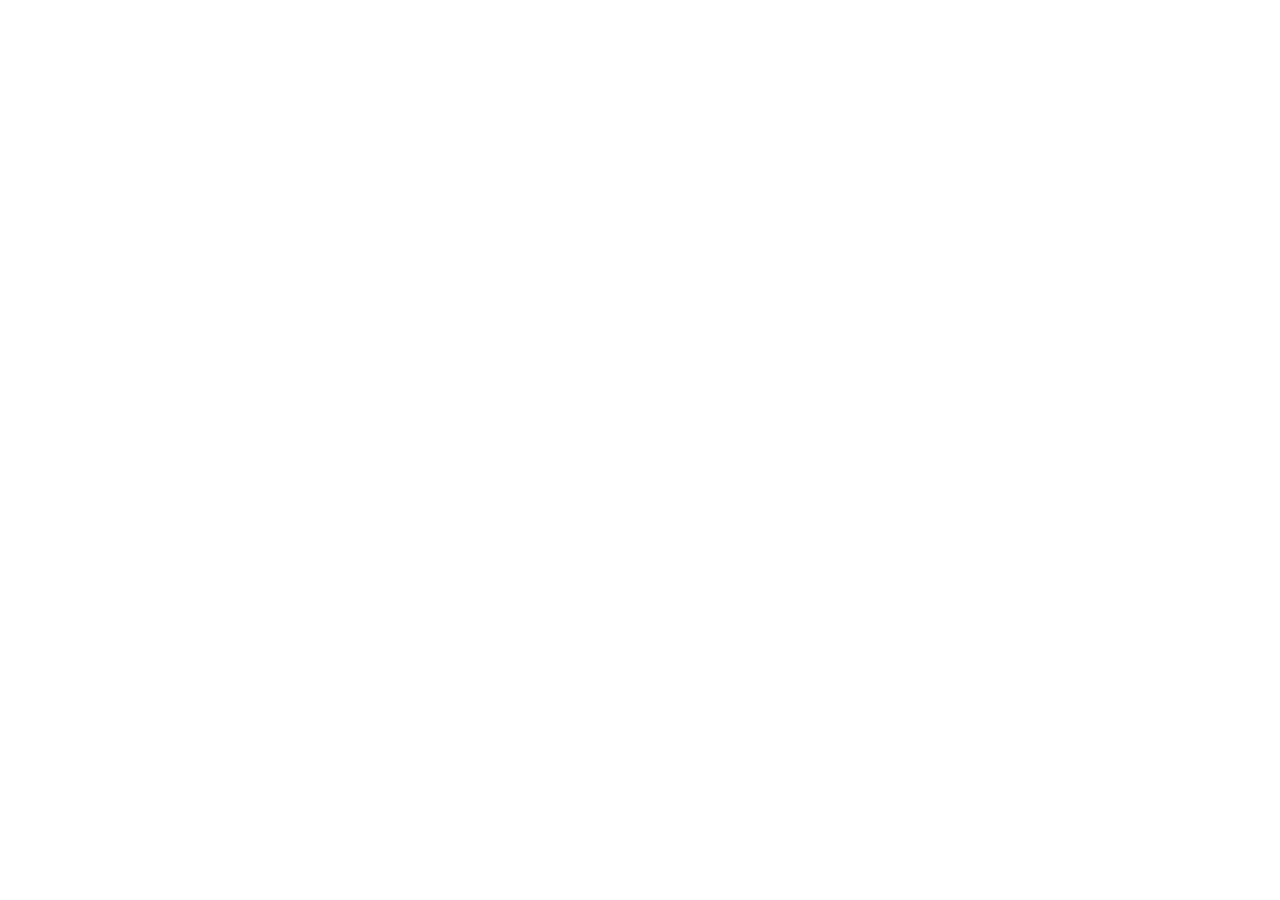
==== hw1/table.html @ e5847f2c "HW1 word document and table.html created" ====
<!DOCTYPE html>
<html lang="en">
<meta charset="utf-8">
  <body>
    <script src="http://d3js.org/d3.v3.min.js"></script>
    <script>

      d3.json("countries_2012.json", function(error, data){
        
        var columns = Object.keys(data.data[0]);

        var table = d3.select("body").append("table"),
          thead = table.append("thead")
                       .attr("class", "thead");
          tbody = table.append("tbody");

        table.append("caption")
          .html("World Countries Ranking");

        thead.append("tr").selectAll("th")
          .data(columns)
        .enter()
          .append("th")
          .text(function(d) { return d; })
          .on("click", function(header, i) {
            tbody.selectAll("tr").sort(function(a, b) {
              return d3.descending(a[header], b[header]);
            });
          });

        var rows = tbody.selectAll("tr.row")
          .data(data.data)
          .enter()
          .append("tr").attr("class", "row");

        var cells = rows.selectAll("td")
          .data(function(row) {
              return d3.range(Object.keys(row).length).map(function(column, i) {
                  return row[Object.keys(row)[i]];
              });
          })
          .enter()
          .append("td")
          .text(function(d) { return d; })
          .on("mouseover", function(d, i) {

            d3.select(this.parentNode)
              .style("background-color", "#F3ED86");
        
          }).on("mouseout", function() {

            tbody.selectAll("tr")
              .style("background-color", null)
              .selectAll("td")
              .style("background-color", null);

          });

      });
    </script> 
  </body>
</html>
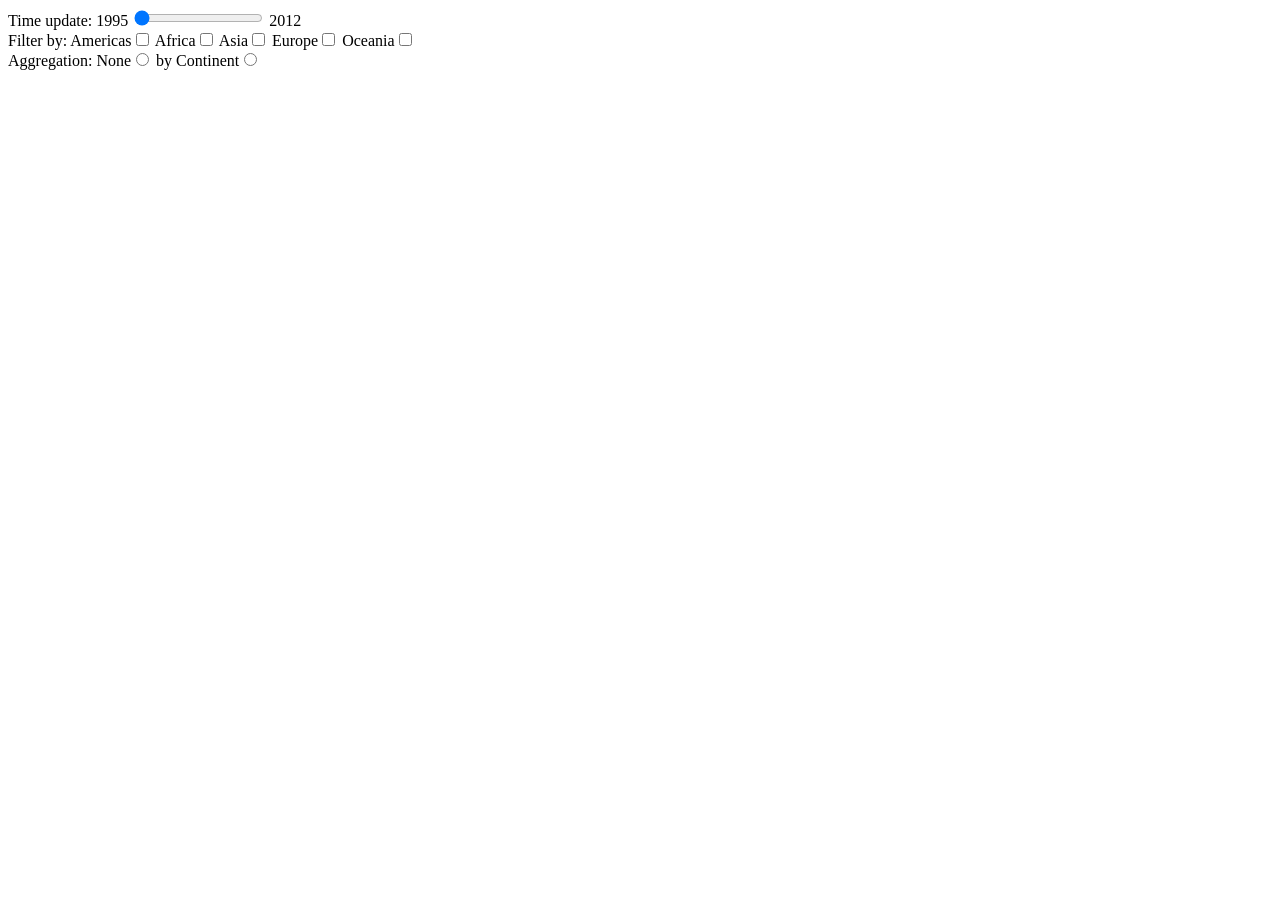
==== commit d25571b7: "HW1 update, need to work on sort,filter,aggregation and the last problem" ====
--- a/hw1/table.html
+++ b/hw1/table.html
@@ -1,14 +1,64 @@
+
 <!DOCTYPE html>
 <html lang="en">
 <meta charset="utf-8">
+<head>
+<style>
+table,th,td{
+  text-align: middle;
+  border: 1px solid gray
+}
+tbody tr:nth-child(odd) {
+ /* apply zebra pattern to table body */
+   background-color: #ccc;
+}
+</style>
+</head>
   <body>
-    <script src="http://d3js.org/d3.v3.min.js"></script>
-    <script>
+  Time update: 1995
+  <input type="range" name="points" min="1995" max="2012" step="1" value="0" id="slider-time" oninput=";" >
+   2012
+  <br>
+  Filter by:
+  <label>Americas<input type="checkbox" name="Americas" value="Americas" title="Americas" onchange"('changed!')"></input></label>
+  <label>Africa<input type="checkbox" name="Africa" value="Africa" title="Africa" onchange"('changed!')"></input></label>
+  <label>Asia<input type="checkbox" name="Asia" value="Asia" title="Asia" onchange"('changed!')"></input></label>
+  <label>Europe<input type="checkbox" name="Europe" value="Europe" title="Europe" onchange"('changed!')"></input></label>
+  <label>Oceania<input type="checkbox" name="Oceania" value="Oceania" title="Oceania" onchange"('changed!')"></input></label>
+  <br>
+  Aggregation:
+  <label>None<input type="radio" name="None" value="None" onclick=""></label>
+  <label>by Continent<input type="radio" name="by Continent" value="by Continent" onclick=""></label>
+  <script src="http://d3js.org/d3.v3.min.js"></script>
+ 
+   <script>
 
-      d3.json("countries_2012.json", function(error, data){
+      d3.json("data/countries_2012.json", function(error, data){
+
         
-        var columns = Object.keys(data.data[0]);
+		// data is the array in the json file, data[0],data[1] refers the 1st, 2nd element(list)
+		// object.keys get the key (the other half is value) of each element, since all elements
+		// have the same keys, only values differ, thus the number in the square bracket could be
+		// any as long as it is within the range, var  columns is the key( head value arrays)
+		var columns = Object.keys(data[1])
 
+		// use slice and concat to select and form a new array as head
+		var head = columns.slice(6,7).concat(columns.slice(1,2),columns.slice(2,3),columns.slice(4,5),columns.slice(7));
+		
+		// create a new array to hold the selected columns' rows
+		var data_filtered = [];
+		
+		// create an object to be held within the data_filtered array, to hold each country's selected data
+		var data_filtertext = {};
+		
+		// use forEach function to fill in the new data array and apply text formatting using D3 for certain columns
+		data.forEach(function(country,i) {
+			data_filtertext[i] = {"name":country.name, "continent":country.continent, "gdp":d3.format(' .3s')(country.gdp), "life_expectancy":d3.round(country.life_expectancy,1),
+			"population":d3.format(',')(country.population), "year":country.year}
+			data_filtered.push(data_filtertext[i])
+			});
+		
+		// var table has three appends thead,tbody,caption
         var table = d3.select("body").append("table"),
           thead = table.append("thead")
                        .attr("class", "thead");
@@ -16,46 +66,48 @@
 
         table.append("caption")
           .html("World Countries Ranking");
-
+		  
+        //thead has one direct append tr, which has a class row declared later
         thead.append("tr").selectAll("th")
-          .data(columns)
+          .data(head)
         .enter()
           .append("th")
+		  //th under tr is the actual head of the table
+		  //d default is the whatever contained in the dataset(column)
+		  // it returns text as a function 
           .text(function(d) { return d; })
+		  // add an action when click occurs, sort 
           .on("click", function(header, i) {
             tbody.selectAll("tr").sort(function(a, b) {
               return d3.descending(a[header], b[header]);
             });
           });
 
+        // create tr.row, assign class row to tr
+		// all json file's array is entered into tr.row
         var rows = tbody.selectAll("tr.row")
-          .data(data.data)
+          .data(data_filtered)
           .enter()
           .append("tr").attr("class", "row");
-
+        
+		// create td, the value of each row,the data is a map function of column and row
         var cells = rows.selectAll("td")
           .data(function(row) {
-              return d3.range(Object.keys(row).length).map(function(column, i) {
+              return d3.range(Object.keys(row).length).map(function(head, i) {
                   return row[Object.keys(row)[i]];
               });
           })
           .enter()
           .append("td")
+		  //return the value in the above declared function
           .text(function(d) { return d; })
-          .on("mouseover", function(d, i) {
 
-            d3.select(this.parentNode)
-              .style("background-color", "#F3ED86");
-        
-          }).on("mouseout", function() {
-
-            tbody.selectAll("tr")
-              .style("background-color", null)
-              .selectAll("td")
-              .style("background-color", null);
-
-          });
-
+        d3.selectAll("input").each(function(d) { 
+        if(d3.select(this).attr("type") == "checkbox" && d3.select(this).node().checked) {
+        // Current name of the checkbox is d3.select(this).attr("name")
+	     return selection.text;
+        }
+});
       });
     </script> 
   </body>
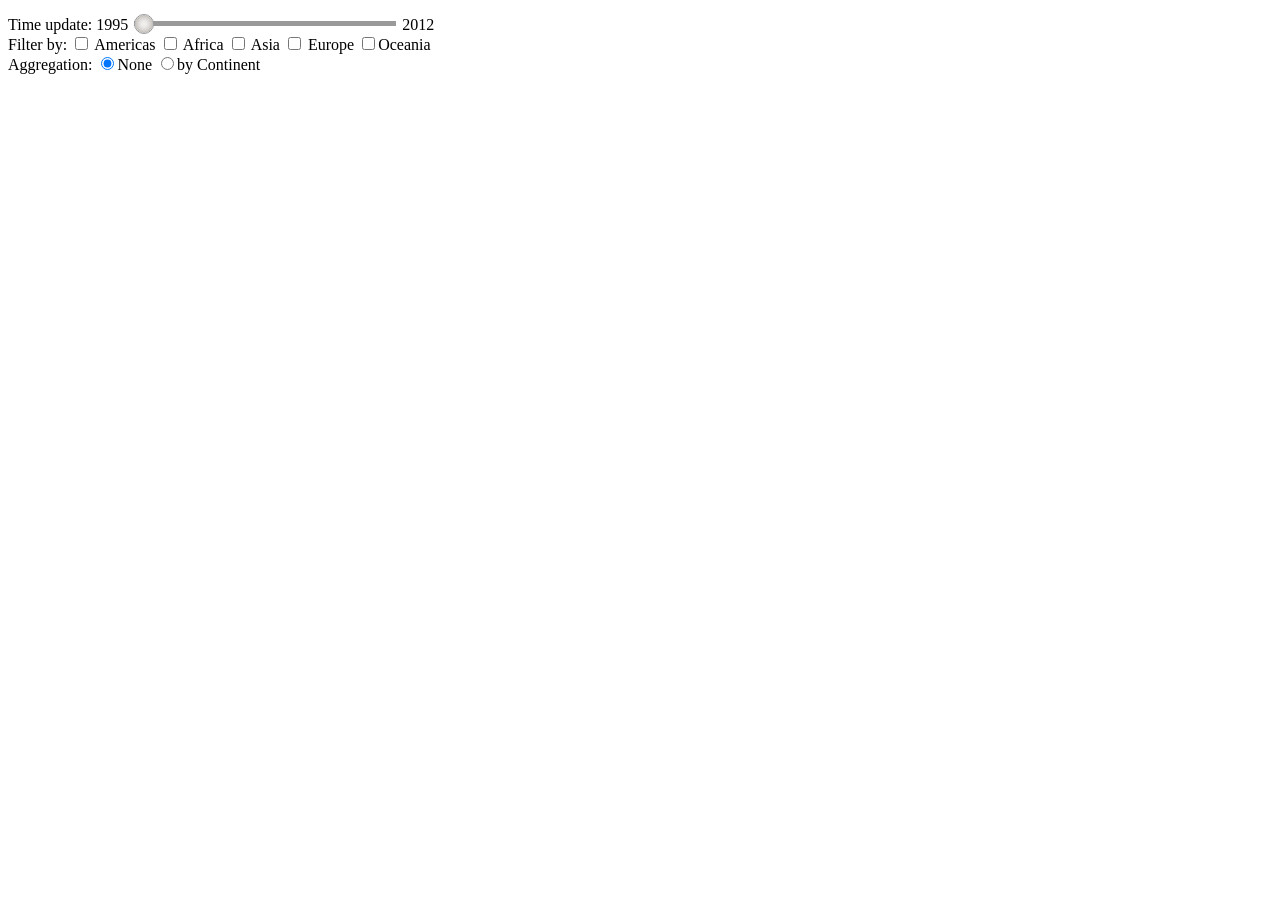
==== commit 8de1678a: "homework1 completed" ====
--- a/hw1/table.html
+++ b/hw1/table.html
@@ -1,114 +1,292 @@
-
 <!DOCTYPE html>
 <html lang="en">
 <meta charset="utf-8">
 <head>
-<style>
-table,th,td{
-  text-align: middle;
-  border: 1px solid gray
-}
-tbody tr:nth-child(odd) {
- /* apply zebra pattern to table body */
-   background-color: #ccc;
-}
-</style>
+  <style>
+    table{
+      border-collapse: collapse;
+    }
+    table,th,td, caption {
+        /*To add solid lines in the cells*/
+        border: solid 1px black;
+    }
+    tr:hover td{
+        background-color: Gold;
+    }
+    input[type='range'] {
+        -webkit-appearance: none;
+        background-color: #999;
+        height: 5px;
+        width: 262px;
+        vertical-align: 4px;
+    }
+    input[type='range']::-webkit-slider-thumb {
+        -webkit-appearance: none ;
+        border-radius: 200px;
+        background-color: #FFF;
+        box-shadow:inset 0 0 10px;
+        border: 1px solid #999;
+        height: 20px;
+        width: 20px;
+    }
+    rect {
+        fill-opacity:.8;
+    }
+
+  </style>
 </head>
+<script src="http://d3js.org/d3.v3.min.js"></script>
+ 
   <body>
-  Time update: 1995
-  <input type="range" name="points" min="1995" max="2012" step="1" value="0" id="slider-time" oninput=";" >
-   2012
-  <br>
-  Filter by:
-  <label>Americas<input type="checkbox" name="Americas" value="Americas" title="Americas" onchange"('changed!')"></input></label>
-  <label>Africa<input type="checkbox" name="Africa" value="Africa" title="Africa" onchange"('changed!')"></input></label>
-  <label>Asia<input type="checkbox" name="Asia" value="Asia" title="Asia" onchange"('changed!')"></input></label>
-  <label>Europe<input type="checkbox" name="Europe" value="Europe" title="Europe" onchange"('changed!')"></input></label>
-  <label>Oceania<input type="checkbox" name="Oceania" value="Oceania" title="Oceania" onchange"('changed!')"></input></label>
-  <br>
-  Aggregation:
-  <label>None<input type="radio" name="None" value="None" onclick=""></label>
-  <label>by Continent<input type="radio" name="by Continent" value="by Continent" onclick=""></label>
-  <script src="http://d3js.org/d3.v3.min.js"></script>
- 
-   <script>
-
-      d3.json("data/countries_2012.json", function(error, data){
-
+    <P>
+      Time update: 
+      <label id="ymin" value="">1995</label>
+	  <!--<label for="1995">1995</label>-->
+      <input type="range" name="points" min="1995" max="2012" step="1" value="0" id="slider-time" oninput="rangechanged(this.value)"> 
+	  <!--<label for="1995">2012</label>-->
+	  <label id="ymax" value="">2012</label>
+      </br>Filter by: 
+      <label>
+        <input type="checkbox" name="Americas" value="Americas" title="Americas" onchange="reactFunc();">
+        </input>Americas
+      </label>
+      <label>
+        <input type="checkbox" name="Africa" value="Africa" title="Africa" onchange="reactFunc()">
+        </input>Africa
+      </label>
+      <label>
+        <input type="checkbox" name="Asia" value="Asia" title="Asia" onchange="reactFunc()">
+        </input>Asia
+      </label>
+      <label>
+        <input type="checkbox" name="Europe" value="Asia" title="Europe" onchange="reactFunc()">
+        </input>Europe
+      </label>
+      <label>
+        <input type="checkbox" name="Oceania" value="Oceania" title="Oceania" onchange="reactFunc()">Oceania
+        </input>
+      </label>
+      <br>
+      Aggregation:
+      <label><input type="radio" name="aggr" value="False" onchange="reactFunc()" checked="checked">None
+      <input type="radio" name="aggr" value="True" onchange="reactFunc()" >by Continent</label>
+    </P>
+    <script src="d3.min.js"></script>
+    <script>
+    var sorting = "desc"
+    var dataset = []
+    var dyear = []
+    var sYear = ""
+    var sDataset = []
+    var aggreg = "";
+    var sCont = [];
+    //DATA LOAD
+    d3.json("data/countries_1995_2012.json", function(error, data){
+      //generate
+      data.map(function(d,i){
+            for (i = 0; i < d.years.length; i++) {
+                var dat = {
+                  name: d.name,
+                  continent: d.continent,
+                  gdp: d.years[i].gdp,
+                  life_expectancy: d.years[i].life_expectancy,
+                  population: d.years[i].population,
+                  year: d.years[i].year
+                };
+            
+                dataset.push(dat);
+                //for min and max
+                dyear.push(d.years[i].year);
+            }
+            return;         
+      });
+      //Update Min time
+      var labelmin = document.getElementById('ymin');
+      var year_min = d3.min(dyear);
+      labelmin.textContent = year_min;
+      sYear = year_min;
+      //Update Max time
+      var labelmax = document.getElementById('ymax');
+      var year_max = d3.max(dyear)
+      labelmax.textContent = year_max;
+      //generate(dataset,[]);
+      rangechanged(year_min);
+    });
+    function generate(vdataset){
+      //var columns = Object.keys(dataset[0]); 
+      var columns = ["name","continent","gdp","life_expectancy","population","year"];
+      //clear the table
+      d3.select("body").selectAll("table").remove();
+      //draw new table
+      var table = d3.select("body").append("table")
+                    .attr("id","mytable"),
+        thead = table.append("thead")
+                  .attr("class", "thead");
+        tbody = table.append("tbody");
+      table.append("caption")
+        .html("World Countries Ranking");
+      thead.append("tr").selectAll("th")
+        .data(columns)
+        .enter()
+        .append("th")
+        .text(function(d) { return d; })
+        .on("click", function(column, i) {
+          if (sorting == "desc"){
+            sorting = "asc"
+            if(column == "continent"){
+                tbody.selectAll("tr").sort(function(a, b) {
+                    return d3.ascending(a[column]+a.name,b[column]+b.name);
+                });
+            }
+            else{
+                tbody.selectAll("tr").sort(function(a, b) {
+                    return d3.ascending(a[column], b[column]);
+                });
+            }
+          }
+          else{
+            sorting ="desc"
+            if(column == "continent"){
+                tbody.selectAll("tr").sort(function(a, b) {
+                    return d3.descending(a[column]+a.name,b[column]+b.name);
+                });
+            }else{
+                tbody.selectAll("tr").sort(function(a, b) {
+                  return d3.descending(a[column], b[column]);
+                });
+            }
+          }
+          //Add zebra pattern
+          zbr();
+        });
+		
+		
+      // initiate rows
+      var rows = tbody.selectAll("tr.row")
+        .data(vdataset)
+        .enter()
+        .append("tr").attr("class", "row")
+
+      // initiate cells
+      var cells = rows.selectAll("td")
+        .data(function(row) {
+                return d3.range(columns.length).map(function(column, i) {
+                  //gdp
+                  if (column == 2){
+                    var rdata = row[columns[i]];
+                    var rscale = d3.formatPrefix(rdata).scale(rdata).toFixed(1);
+                    var rsymbol = d3.formatPrefix(rdata).symbol;
+                    return rscale + rsymbol;
+                  }
+                  //life_expectancy
+                  else if (column == 3)
+                    return row[columns[i]].toFixed(1);
+                  //population
+                  else if (column == 4){
+                    fcomma = d3.format(",");
+                    return fcomma(row[columns[i]].toFixed(0));
+                  }
+                  else
+                    return row[columns[i]];
+            });
+        })
+        .enter()
+        .append("td")
+        .text(function(d) { return d; })
+        //background-color-stripe
+        zbr();
+    };
+    function reactFunc(){
+  
+        var rdataset = sDataset;
+        //check Filter button
+        d3.selectAll("input").each(function(d) {  
+            if(d3.select(this).attr("type") == "checkbox" && d3.select(this).node().checked) {
+
+                rdataset = boxchanged(rdataset);
+            }
+		  
+		  else if(d3.select(this).attr("type") == "radio" && d3.select(this).node().checked) {
+               
+               if (d3.select(this).attr("value") == "True"){
+                  rdataset = radiochanged(rdataset);
+                }
+            }  
+		  })	
+        generate(rdataset);
+        //Apply zebra pattern
+        zbr();
+    }
+    //Filter function when checking checkbox
+    function boxchanged(vdataset){
+        sCont = [];
+        //time update
+        d3.selectAll("input").each(function(d) {  
+          if(d3.select(this).attr("type") == "checkbox" && d3.select(this).node().checked) {
+              // Current name of the checkbox is d3.select(this).attr("name")
+              sCont.push(d3.select(this).attr("name"));
+          }
+        })
+		return filDataset = sDataset.filter(function(d,i){
+            
+              for(i=0;i<sCont.length;i++)
+
+				     {return d.continent == sCont[i]
+			|| d.continent == sCont[i+1]
+			|| d.continent == sCont[i+2]
+			|| d.continent == sCont[i+3]
+			|| d.continent == sCont[i+4]
+		          }  
+     
+           })
+    }
+
+    function radiochanged(vdataset){
+        var nestrows = d3.nest()
+          .key(function(d) { return d.continent; })
+          .key(function(d){ return d.year; })
+          .rollup(function(leaves) { 
+            return {
+              "gdp": d3.sum(leaves, function(d){return d.gdp;}),
+              "life_expectancy": d3.mean(leaves,function(d){return d.life_expectancy}),
+              "population": d3.mean(leaves, function(d){return d.population;})
+            }
+          }) // Where aggregation happens
+          .entries(vdataset);
+          //show nested rows
+          return nestrows.map(function(d){
+             return {name:d.key,continent:d.key,year:d.values[0].key,gdp:d.values[0].values.gdp,life_expectancy:d.values[0].values.life_expectancy,population:d.values[0].values.population};
+          })
+          
+    }
+    //Range
+    function rangechanged(nVal){
+        var indexed_data = []
+        var tmpdata = []
+        //preserve in Global
+        sYear = nVal;
+        dataset.map(function(d,i){
+            if (d.year == nVal){
+                tmpdata.push(d);  
+            }
+            indexed_data[nVal] = tmpdata
+        });
+
+        sDataset = indexed_data[nVal];
         
-		// data is the array in the json file, data[0],data[1] refers the 1st, 2nd element(list)
-		// object.keys get the key (the other half is value) of each element, since all elements
-		// have the same keys, only values differ, thus the number in the square bracket could be
-		// any as long as it is within the range, var  columns is the key( head value arrays)
-		var columns = Object.keys(data[1])
-
-		// use slice and concat to select and form a new array as head
-		var head = columns.slice(6,7).concat(columns.slice(1,2),columns.slice(2,3),columns.slice(4,5),columns.slice(7));
-		
-		// create a new array to hold the selected columns' rows
-		var data_filtered = [];
-		
-		// create an object to be held within the data_filtered array, to hold each country's selected data
-		var data_filtertext = {};
-		
-		// use forEach function to fill in the new data array and apply text formatting using D3 for certain columns
-		data.forEach(function(country,i) {
-			data_filtertext[i] = {"name":country.name, "continent":country.continent, "gdp":d3.format(' .3s')(country.gdp), "life_expectancy":d3.round(country.life_expectancy,1),
-			"population":d3.format(',')(country.population), "year":country.year}
-			data_filtered.push(data_filtertext[i])
-			});
-		
-		// var table has three appends thead,tbody,caption
-        var table = d3.select("body").append("table"),
-          thead = table.append("thead")
-                       .attr("class", "thead");
-          tbody = table.append("tbody");
-
-        table.append("caption")
-          .html("World Countries Ranking");
-		  
-        //thead has one direct append tr, which has a class row declared later
-        thead.append("tr").selectAll("th")
-          .data(head)
-        .enter()
-          .append("th")
-		  //th under tr is the actual head of the table
-		  //d default is the whatever contained in the dataset(column)
-		  // it returns text as a function 
-          .text(function(d) { return d; })
-		  // add an action when click occurs, sort 
-          .on("click", function(header, i) {
-            tbody.selectAll("tr").sort(function(a, b) {
-              return d3.descending(a[header], b[header]);
-            });
-          });
-
-        // create tr.row, assign class row to tr
-		// all json file's array is entered into tr.row
-        var rows = tbody.selectAll("tr.row")
-          .data(data_filtered)
-          .enter()
-          .append("tr").attr("class", "row");
-        
-		// create td, the value of each row,the data is a map function of column and row
-        var cells = rows.selectAll("td")
-          .data(function(row) {
-              return d3.range(Object.keys(row).length).map(function(head, i) {
-                  return row[Object.keys(row)[i]];
-              });
-          })
-          .enter()
-          .append("td")
-		  //return the value in the above declared function
-          .text(function(d) { return d; })
-
-        d3.selectAll("input").each(function(d) { 
-        if(d3.select(this).attr("type") == "checkbox" && d3.select(this).node().checked) {
-        // Current name of the checkbox is d3.select(this).attr("name")
-	     return selection.text;
-        }
-});
-      });
+        //generate
+        reactFunc();
+    }
+    function zbr(){
+        tbody.selectAll("tr.row").style("background-color",function(d, i){
+            if(i%2 == 0){
+                return "gray";
+            }
+            else{
+                return "white";
+            }
+        }); 
+    }
     </script> 
   </body>
 </html>
